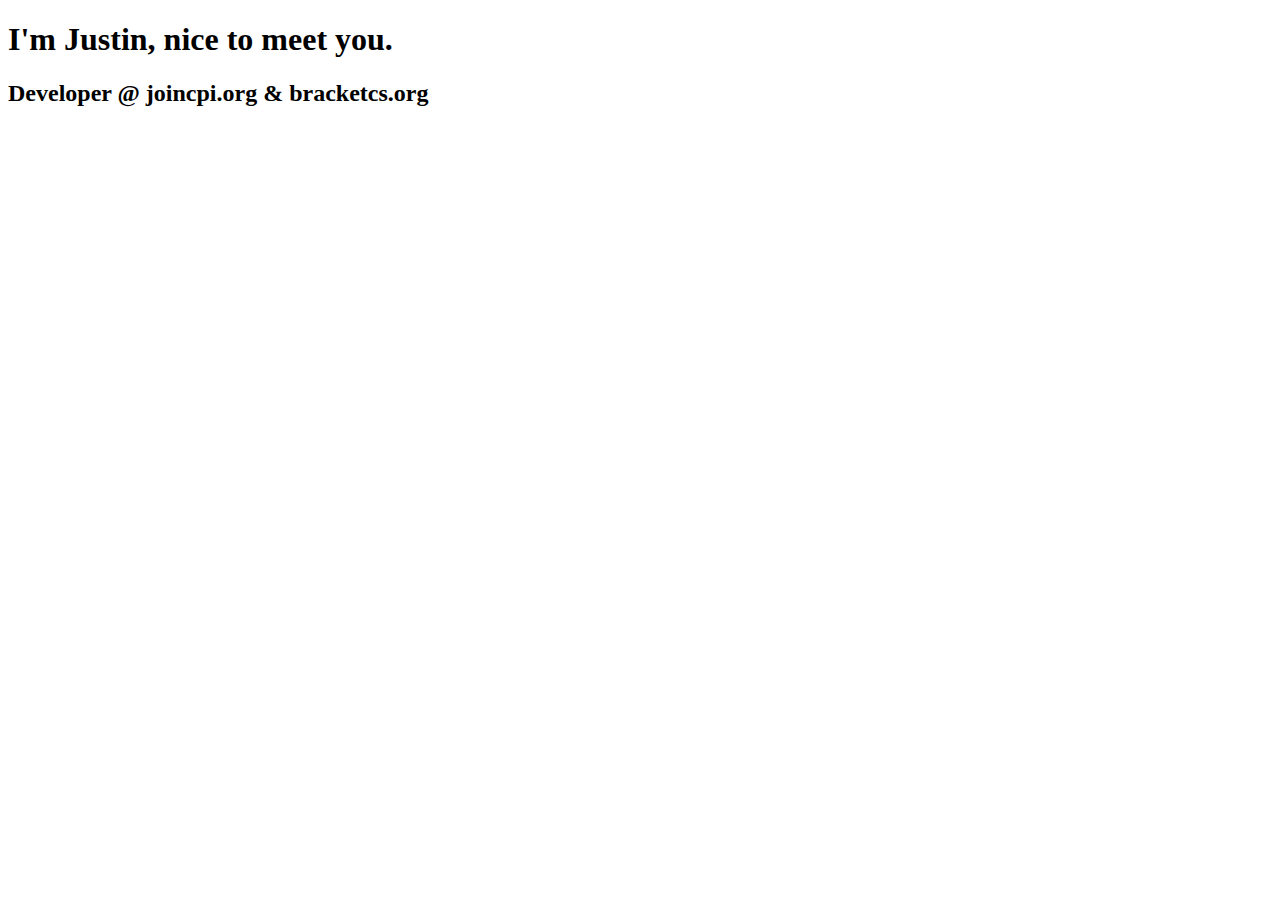
==== index.html @ 4d1f9424 "Create index.html" ====
<!DOCTYPE HTML>
<html>
  <head>
    <title>Justin</title>
  </head>
  <body>
    <main>
      <h1>I'm Justin, nice to meet you.</h1>
      <h2>Developer @ joincpi.org & bracketcs.org</h2>
    </main>
  </body>
</html>
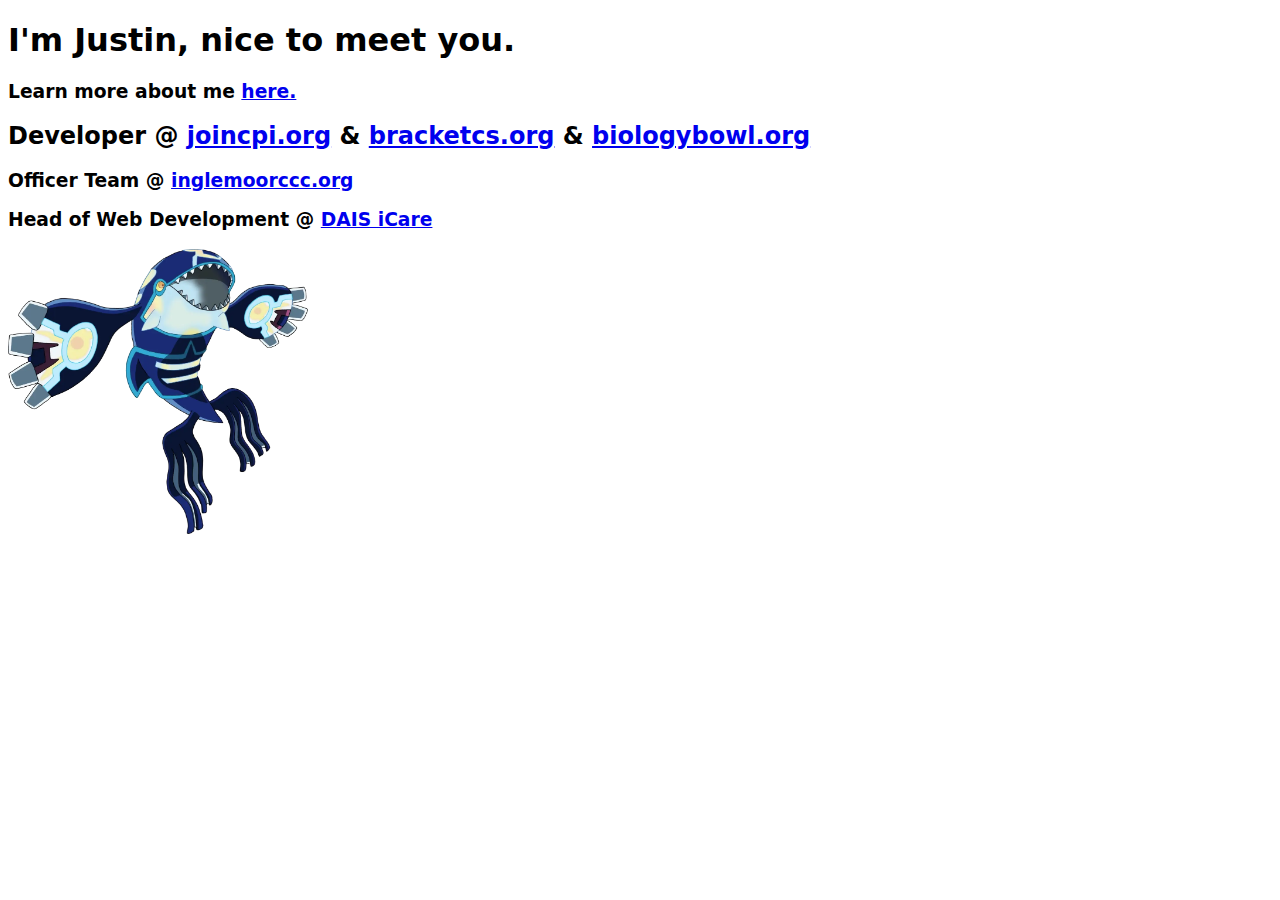
==== commit 27857643: "Added initial pages" ====
--- a/index.html
+++ b/index.html
@@ -1,12 +1,55 @@
-<!DOCTYPE HTML>
+<!DOCTYPE html>
 <html>
   <head>
     <title>Justin</title>
+    <style>
+      @media (prefers-color-scheme: dark) {
+        body {
+          background-color: #000;
+          color: #fff;
+        }
+
+        a {
+          color: lightblue;
+        }
+
+        a:visited {
+          color: aqua;
+        }
+      }
+      body {
+        font-family: system-ui, -apple-system, BlinkMacSystemFont, "Segoe UI",
+          Roboto, Oxygen, Ubuntu, Cantarell, "Open Sans", "Helvetica Neue",
+          sans-serif;
+      }
+    </style>
   </head>
+
   <body>
     <main>
       <h1>I'm Justin, nice to meet you.</h1>
-      <h2>Developer @ joincpi.org & bracketcs.org</h2>
+      <h3>Learn more about me <a href="about.html">here.</a></h3>
+      <h2>
+        Developer @ <a href="https://joincpi.org">joincpi.org</a> &
+        <a href="https://bracketcs.org">bracketcs.org</a>
+        & <a href="https://biologybowl.org">biologybowl.org</a>
+      </h2>
+      <h3>
+        Officer Team @ <a href="https://inglemoorccc.org">inglemoorccc.org</a>
+      </h3>
+      <h3>
+        Head of Web Development @
+        <a
+          href="https://sites.google.com/uw.edu/dais-uw/home/research?authuser=0#h.jrqbkopu5x11"
+          >DAIS iCare</a
+        >
+      </h3>
+      <img
+        loading="lazy"
+        src="./public/primal_kyogre.webp"
+        alt="Primal Kyogre Picture"
+        width="300"
+      />
     </main>
   </body>
 </html>
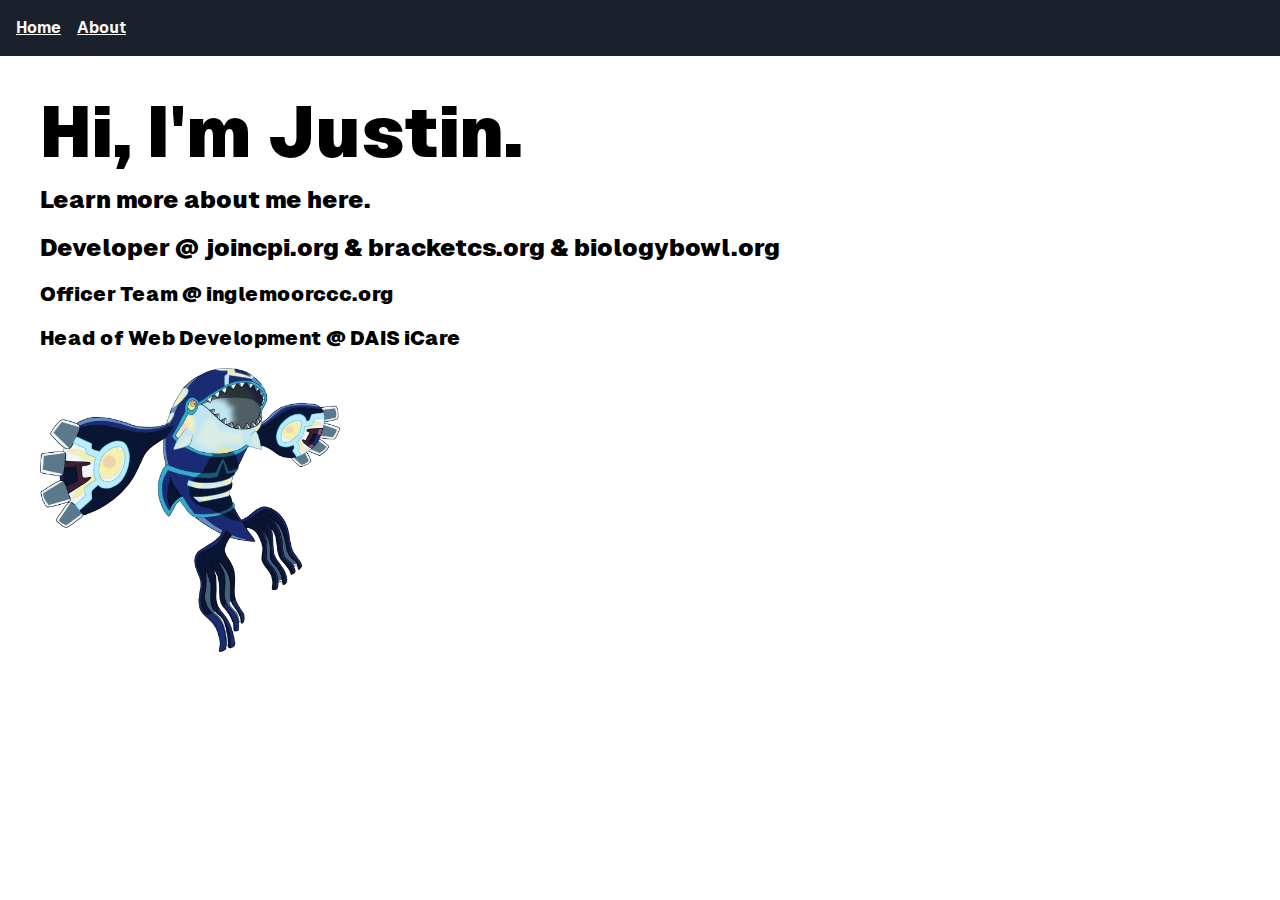
==== commit 93a4335f: "Added web component navbar" ====
--- a/index.html
+++ b/index.html
@@ -1,12 +1,16 @@
 <!DOCTYPE html>
-<html>
+<html lang="en">
   <head>
+    <meta charset="utf-8" />
+    <meta name="viewport" content="width=device-width, initial-scale=1.0" />
+    <link type="text/css" rel="stylesheet" href="output/output.css" />
+    <script src="js/components.js"></script>
     <title>Justin</title>
     <style>
       @media (prefers-color-scheme: dark) {
         body {
           background-color: #000;
-          color: #fff;
+          color: lightgray;
         }
 
         a {
@@ -14,30 +18,35 @@
         }
 
         a:visited {
-          color: aqua;
+          color: cadetblue;
         }
       }
       body {
-        font-family: system-ui, -apple-system, BlinkMacSystemFont, "Segoe UI",
-          Roboto, Oxygen, Ubuntu, Cantarell, "Open Sans", "Helvetica Neue",
-          sans-serif;
+        font-family: GeistSans, system-ui, -apple-system, BlinkMacSystemFont,
+          "Segoe UI", Roboto, Oxygen, Ubuntu, Cantarell, "Open Sans",
+          "Helvetica Neue", sans-serif;
       }
     </style>
   </head>
 
   <body>
-    <main>
-      <h1>I'm Justin, nice to meet you.</h1>
-      <h3>Learn more about me <a href="about.html">here.</a></h3>
-      <h2>
+    <navbar-element></navbar-element>
+    <main class="font-extralight flex flex-col gap-y-4 m-10">
+      <h1 class="text-4xl text-lime-200md:text-6xl lg:text-7xl">
+        Hi, I'm Justin.
+      </h1>
+      <h3 class="text-2xl">
+        Learn more about me <a href="about.html">here.</a>
+      </h3>
+      <h2 class="text-2xl">
         Developer @ <a href="https://joincpi.org">joincpi.org</a> &
         <a href="https://bracketcs.org">bracketcs.org</a>
         & <a href="https://biologybowl.org">biologybowl.org</a>
       </h2>
-      <h3>
+      <h3 class="text-xl">
         Officer Team @ <a href="https://inglemoorccc.org">inglemoorccc.org</a>
       </h3>
-      <h3>
+      <h3 class="text-xl">
         Head of Web Development @
         <a
           href="https://sites.google.com/uw.edu/dais-uw/home/research?authuser=0#h.jrqbkopu5x11"
--- a/output/output.css
+++ b/output/output.css
@@ -0,0 +1 @@
+/*! tailwindcss v3.3.5 | MIT License | https://tailwindcss.com*/*,:after,:before{border:0 solid #e5e7eb;box-sizing:border-box}:after,:before{--tw-content:""}html{-webkit-text-size-adjust:100%;font-feature-settings:normal;font-family:ui-sans-serif,system-ui,-apple-system,BlinkMacSystemFont,Segoe UI,Roboto,Helvetica Neue,Arial,Noto Sans,sans-serif,Apple Color Emoji,Segoe UI Emoji,Segoe UI Symbol,Noto Color Emoji;font-variation-settings:normal;line-height:1.5;-moz-tab-size:4;-o-tab-size:4;tab-size:4}body{line-height:inherit;margin:0}hr{border-top-width:1px;color:inherit;height:0}abbr:where([title]){-webkit-text-decoration:underline dotted;text-decoration:underline dotted}h1,h2,h3,h4,h5,h6{font-size:inherit;font-weight:inherit}a{color:inherit;text-decoration:inherit}b,strong{font-weight:bolder}code,kbd,pre,samp{font-family:ui-monospace,SFMono-Regular,Menlo,Monaco,Consolas,Liberation Mono,Courier New,monospace;font-size:1em}small{font-size:80%}sub,sup{font-size:75%;line-height:0;position:relative;vertical-align:initial}sub{bottom:-.25em}sup{top:-.5em}table{border-collapse:collapse;border-color:inherit;text-indent:0}button,input,optgroup,select,textarea{font-feature-settings:inherit;color:inherit;font-family:inherit;font-size:100%;font-variation-settings:inherit;font-weight:inherit;line-height:inherit;margin:0;padding:0}button,select{text-transform:none}[type=button],[type=reset],[type=submit],button{-webkit-appearance:button;background-color:initial;background-image:none}:-moz-focusring{outline:auto}:-moz-ui-invalid{box-shadow:none}progress{vertical-align:initial}::-webkit-inner-spin-button,::-webkit-outer-spin-button{height:auto}[type=search]{-webkit-appearance:textfield;outline-offset:-2px}::-webkit-search-decoration{-webkit-appearance:none}::-webkit-file-upload-button{-webkit-appearance:button;font:inherit}summary{display:list-item}blockquote,dd,dl,figure,h1,h2,h3,h4,h5,h6,hr,p,pre{margin:0}fieldset{margin:0}fieldset,legend{padding:0}menu,ol,ul{list-style:none;margin:0;padding:0}dialog{padding:0}textarea{resize:vertical}input::-moz-placeholder,textarea::-moz-placeholder{color:#9ca3af;opacity:1}input::placeholder,textarea::placeholder{color:#9ca3af;opacity:1}[role=button],button{cursor:pointer}:disabled{cursor:default}audio,canvas,embed,iframe,img,object,svg,video{display:block;vertical-align:middle}img,video{height:auto;max-width:100%}[hidden]{display:none}*,::backdrop,:after,:before{--tw-border-spacing-x:0;--tw-border-spacing-y:0;--tw-translate-x:0;--tw-translate-y:0;--tw-rotate:0;--tw-skew-x:0;--tw-skew-y:0;--tw-scale-x:1;--tw-scale-y:1;--tw-pan-x: ;--tw-pan-y: ;--tw-pinch-zoom: ;--tw-scroll-snap-strictness:proximity;--tw-gradient-from-position: ;--tw-gradient-via-position: ;--tw-gradient-to-position: ;--tw-ordinal: ;--tw-slashed-zero: ;--tw-numeric-figure: ;--tw-numeric-spacing: ;--tw-numeric-fraction: ;--tw-ring-inset: ;--tw-ring-offset-width:0px;--tw-ring-offset-color:#fff;--tw-ring-color:#3b82f680;--tw-ring-offset-shadow:0 0 #0000;--tw-ring-shadow:0 0 #0000;--tw-shadow:0 0 #0000;--tw-shadow-colored:0 0 #0000;--tw-blur: ;--tw-brightness: ;--tw-contrast: ;--tw-grayscale: ;--tw-hue-rotate: ;--tw-invert: ;--tw-saturate: ;--tw-sepia: ;--tw-drop-shadow: ;--tw-backdrop-blur: ;--tw-backdrop-brightness: ;--tw-backdrop-contrast: ;--tw-backdrop-grayscale: ;--tw-backdrop-hue-rotate: ;--tw-backdrop-invert: ;--tw-backdrop-opacity: ;--tw-backdrop-saturate: ;--tw-backdrop-sepia: }.m-10{margin:2.5rem}.flex{display:flex}.h-14{height:3.5rem}.w-screen{width:100vw}.flex-col{flex-direction:column}.items-center{align-items:center}.gap-y-4{row-gap:1rem}.bg-gray-400{--tw-bg-opacity:1;background-color:rgb(156 163 175/var(--tw-bg-opacity))}.text-2xl{font-size:1.5rem;line-height:2rem}.text-3xl{font-size:1.875rem;line-height:2.25rem}.text-4xl{font-size:2.25rem;line-height:2.5rem}.text-xl{font-size:1.25rem;line-height:1.75rem}.font-\[100\]{font-weight:100}.font-extralight{font-weight:200}.text-gray-300{--tw-text-opacity:1;color:rgb(209 213 219/var(--tw-text-opacity))}.text-green-400{--tw-text-opacity:1;color:rgb(74 222 128/var(--tw-text-opacity))}@font-face{font-family:GeistSans;src:url(../GeistVF.ttf)}@media (min-width:768px){.md\:text-4xl{font-size:2.25rem;line-height:2.5rem}}@media (min-width:1024px){.lg\:text-5xl{font-size:3rem;line-height:1}.lg\:text-7xl{font-size:4.5rem;line-height:1}}